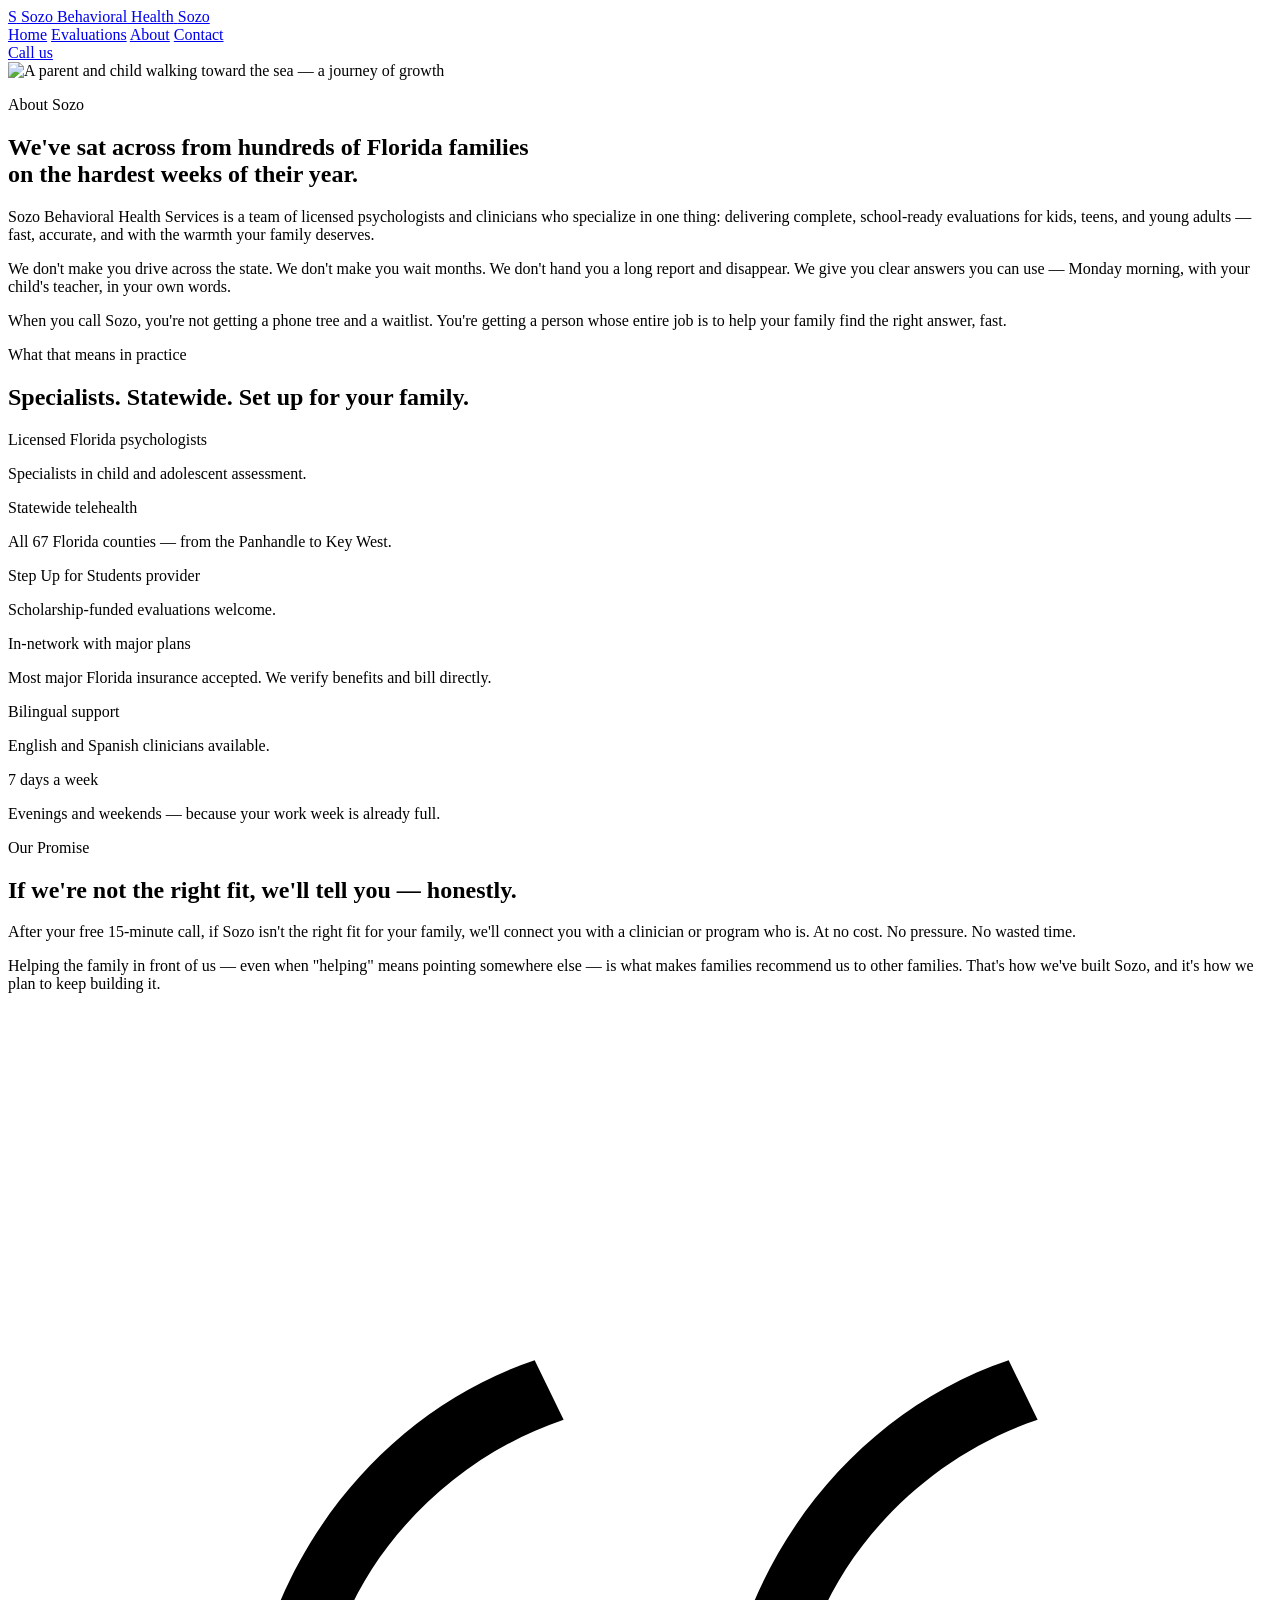
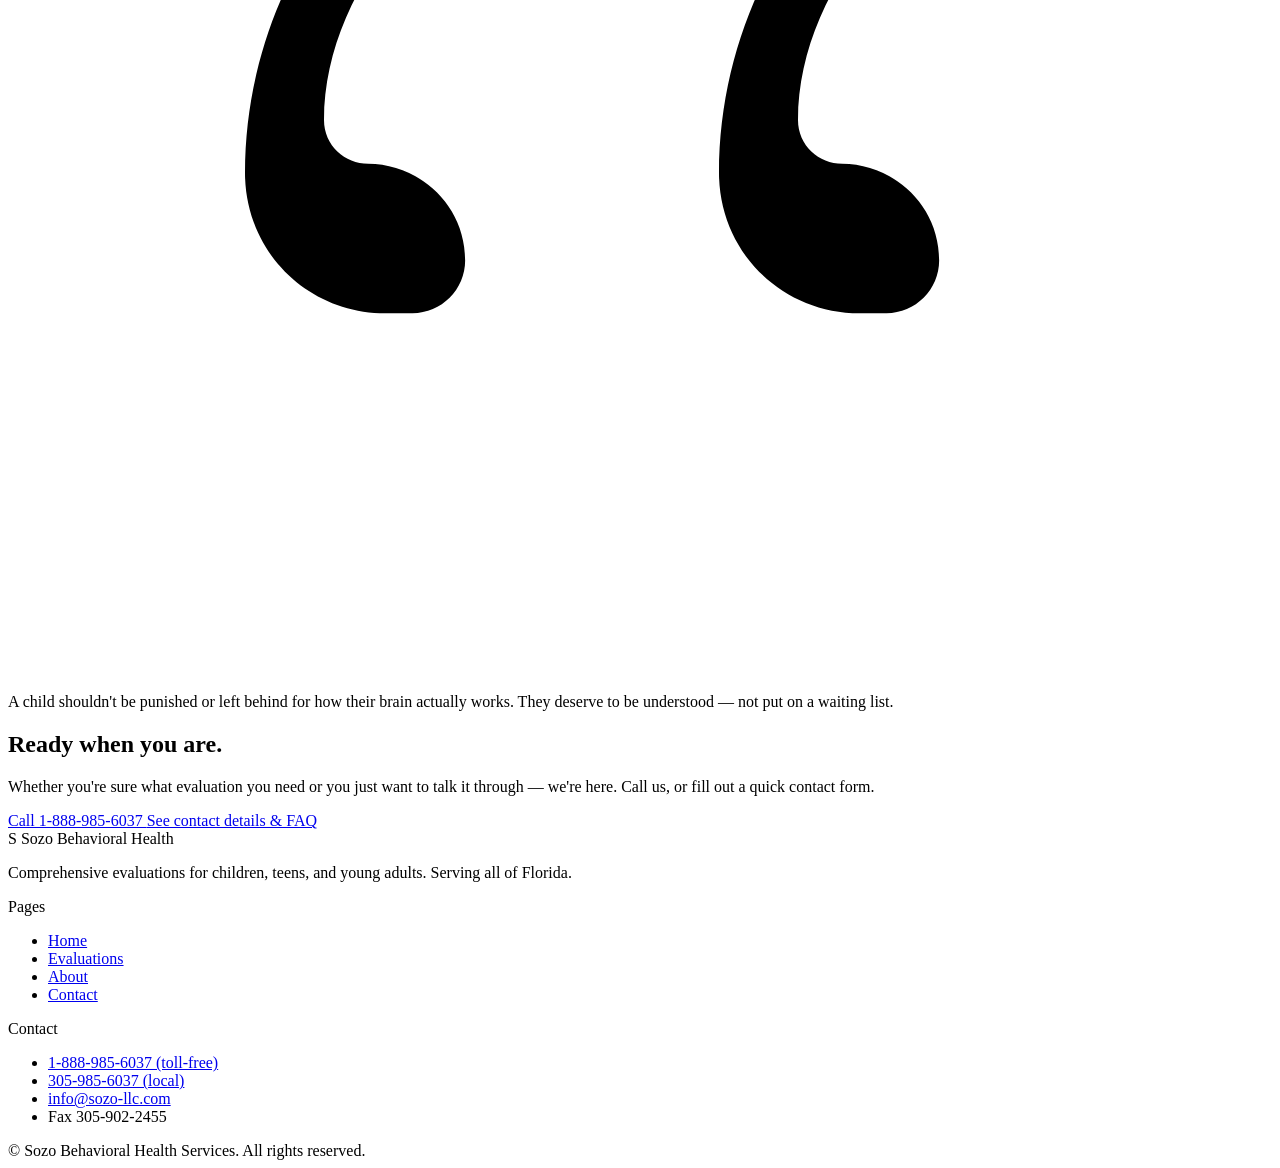
==== about.html @ 2febe72a "Add /about.html — guide, promise, authority" ====
<!DOCTYPE html>
<html lang="en">
<head>
  <meta charset="UTF-8" />
  <meta name="viewport" content="width=device-width, initial-scale=1.0" />
  <title>About — Sozo Behavioral Health Services</title>
  <meta name="description" content="Sozo is a team of licensed Florida psychologists and clinicians delivering school-ready evaluations for kids, teens, and young adults. Statewide telehealth. No waitlist." />
  <script src="https://cdn.tailwindcss.com"></script>
  <link rel="stylesheet" href="style.css" />
</head>
<body class="bg-stone-50 text-stone-800 font-sans antialiased">

  <!-- Header / Nav -->
  <header class="sticky top-0 bg-white/90 backdrop-blur-md border-b border-stone-200 z-50">
    <div class="max-w-6xl mx-auto px-4 sm:px-6 py-3 flex items-center justify-between gap-3">
      <a href="/" class="flex items-center gap-2 font-semibold text-stone-900 shrink-0">
        <span class="inline-flex items-center justify-center w-9 h-9 rounded-lg bg-sky-700 text-white font-bold">S</span>
        <span class="hidden sm:inline tracking-tight">Sozo Behavioral Health</span>
        <span class="sm:hidden tracking-tight">Sozo</span>
      </a>
      <nav class="flex items-center gap-3 sm:gap-6 text-sm font-medium overflow-x-auto">
        <a href="/" class="text-stone-700 hover:text-sky-700 transition whitespace-nowrap">Home</a>
        <a href="/services.html" class="text-stone-700 hover:text-sky-700 transition whitespace-nowrap">Evaluations</a>
        <a href="/about.html" class="text-sky-700 font-semibold whitespace-nowrap">About</a>
        <a href="/contact.html" class="text-stone-700 hover:text-sky-700 transition whitespace-nowrap">Contact</a>
      </nav>
      <a href="tel:+18889856037" class="hidden sm:inline-flex items-center px-4 py-2 rounded-lg bg-sky-700 text-white text-sm font-semibold hover:bg-sky-800 transition shrink-0">
        Call us
      </a>
    </div>
  </header>

  <!-- Hero -->
  <section class="relative">
    <div class="absolute inset-0">
      <img src="https://images.unsplash.com/photo-1516733725897-1aa73b87c8e8?auto=format&fit=crop&w=1800&q=80"
           alt="A parent and child walking toward the sea — a journey of growth"
           class="w-full h-full object-cover" />
      <div class="absolute inset-0 bg-gradient-to-br from-sky-900/85 via-sky-800/65 to-stone-900/55"></div>
    </div>
    <div class="relative px-6 py-20 sm:py-28">
      <div class="max-w-4xl mx-auto text-center text-white">
        <p class="text-sm uppercase tracking-widest text-sky-200 font-semibold">About Sozo</p>
        <h1 class="mt-4 text-4xl sm:text-5xl lg:text-6xl font-semibold tracking-tight">
          We've sat across from hundreds of Florida families<br class="hidden sm:block" />
          <span class="text-sky-200">on the hardest weeks of their year.</span>
        </h1>
      </div>
    </div>
  </section>

  <!-- Guide -->
  <section class="px-6 py-16 sm:py-20 bg-white">
    <div class="max-w-3xl mx-auto">
      <div class="space-y-6 text-lg leading-relaxed text-stone-700">
        <p>
          Sozo Behavioral Health Services is a team of licensed psychologists and
          clinicians who specialize in one thing: delivering complete, school-ready
          evaluations for kids, teens, and young adults — fast, accurate, and with
          the warmth your family deserves.
        </p>
        <p>
          We don't make you drive across the state. We don't make you wait months.
          We don't hand you a long report and disappear. We give you clear answers
          you can use — Monday morning, with your child's teacher, in your own words.
        </p>
        <p class="text-stone-900 font-medium">
          When you call Sozo, you're not getting a phone tree and a waitlist.
          You're getting a person whose entire job is to help your family find the
          right answer, fast.
        </p>
      </div>
    </div>
  </section>

  <!-- Authority strip -->
  <section class="px-6 py-16 sm:py-20 bg-stone-100">
    <div class="max-w-5xl mx-auto">
      <p class="text-sm uppercase tracking-widest text-sky-700 font-semibold text-center">What that means in practice</p>
      <h2 class="mt-3 text-3xl sm:text-4xl font-semibold text-stone-900 text-center tracking-tight">
        Specialists. Statewide. Set up for your family.
      </h2>
      <div class="mt-12 grid sm:grid-cols-2 lg:grid-cols-3 gap-5">
        <div class="bg-white rounded-xl p-6 border border-stone-200">
          <p class="font-semibold text-stone-900">Licensed Florida psychologists</p>
          <p class="mt-1 text-stone-600">Specialists in child and adolescent assessment.</p>
        </div>
        <div class="bg-white rounded-xl p-6 border border-stone-200">
          <p class="font-semibold text-stone-900">Statewide telehealth</p>
          <p class="mt-1 text-stone-600">All 67 Florida counties — from the Panhandle to Key West.</p>
        </div>
        <div class="bg-white rounded-xl p-6 border border-stone-200">
          <p class="font-semibold text-stone-900">Step Up for Students provider</p>
          <p class="mt-1 text-stone-600">Scholarship-funded evaluations welcome.</p>
        </div>
        <div class="bg-white rounded-xl p-6 border border-stone-200">
          <p class="font-semibold text-stone-900">In-network with major plans</p>
          <p class="mt-1 text-stone-600">Most major Florida insurance accepted. We verify benefits and bill directly.</p>
        </div>
        <div class="bg-white rounded-xl p-6 border border-stone-200">
          <p class="font-semibold text-stone-900">Bilingual support</p>
          <p class="mt-1 text-stone-600">English and Spanish clinicians available.</p>
        </div>
        <div class="bg-white rounded-xl p-6 border border-stone-200">
          <p class="font-semibold text-stone-900">7 days a week</p>
          <p class="mt-1 text-stone-600">Evenings and weekends — because your work week is already full.</p>
        </div>
      </div>
    </div>
  </section>

  <!-- The Sozo Promise -->
  <section class="px-6 py-16 sm:py-20 bg-white">
    <div class="max-w-3xl mx-auto text-center">
      <p class="text-sm uppercase tracking-widest text-emerald-700 font-semibold">Our Promise</p>
      <h2 class="mt-3 text-3xl sm:text-4xl font-semibold text-stone-900 tracking-tight">
        If we're not the right fit, we'll tell you — honestly.
      </h2>
      <p class="mt-6 text-lg leading-relaxed text-stone-700">
        After your free 15-minute call, if Sozo isn't the right fit for your family,
        we'll connect you with a clinician or program who is. At no cost.
        No pressure. No wasted time.
      </p>
      <p class="mt-6 text-lg leading-relaxed text-stone-700">
        Helping the family in front of us — even when "helping" means pointing
        somewhere else — is what makes families recommend us to other families.
        That's how we've built Sozo, and it's how we plan to keep building it.
      </p>
    </div>
  </section>

  <!-- Quote / values strip -->
  <section class="px-6 py-16 sm:py-20 bg-sky-700 text-white">
    <div class="max-w-3xl mx-auto text-center">
      <svg class="w-10 h-10 mx-auto opacity-50" fill="currentColor" viewBox="0 0 24 24"><path d="M7.17 17.17C5.69 17.17 4.5 16 4.5 14.5c0-3.55 2.32-6.76 5.5-7.83l.55 1.13c-2.6.87-4.55 3.34-4.55 5.7 0 .49.4.83.84.83.92 0 1.84.74 1.84 1.84 0 .55-.45 1-1 1zm9 0c-1.48 0-2.67-1.17-2.67-2.67 0-3.55 2.32-6.76 5.5-7.83l.55 1.13c-2.6.87-4.55 3.34-4.55 5.7 0 .49.4.83.84.83.92 0 1.84.74 1.84 1.84 0 .55-.45 1-1 1z"/></svg>
      <p class="mt-6 text-xl sm:text-2xl leading-relaxed font-medium">
        A child shouldn't be punished or left behind for how their brain actually works.
        They deserve to be understood — not put on a waiting list.
      </p>
    </div>
  </section>

  <!-- Final CTA -->
  <section class="px-6 py-20 sm:py-28 bg-stone-50">
    <div class="max-w-3xl mx-auto text-center">
      <h2 class="text-3xl sm:text-4xl lg:text-5xl font-semibold text-stone-900 tracking-tight">
        Ready when you are.
      </h2>
      <p class="mt-6 text-lg sm:text-xl text-stone-600 leading-relaxed">
        Whether you're sure what evaluation you need or you just want to talk it through —
        we're here. Call us, or fill out a quick contact form.
      </p>
      <div class="mt-10 flex flex-col sm:flex-row gap-3 justify-center">
        <a href="tel:+18889856037" class="inline-flex items-center justify-center px-8 py-4 rounded-lg bg-sky-700 text-white font-semibold shadow-sm hover:bg-sky-800 transition">
          Call 1-888-985-6037
        </a>
        <a href="/contact.html" class="inline-flex items-center justify-center px-8 py-4 rounded-lg bg-white text-sky-800 font-semibold border border-sky-200 hover:border-sky-400 transition">
          See contact details &amp; FAQ
        </a>
      </div>
    </div>
  </section>

  <!-- Footer -->
  <footer class="bg-stone-900 text-stone-300">
    <div class="max-w-6xl mx-auto px-6 py-12 grid sm:grid-cols-3 gap-8">
      <div>
        <div class="flex items-center gap-2 text-white font-semibold">
          <span class="inline-flex items-center justify-center w-9 h-9 rounded-lg bg-sky-700 text-white font-bold">S</span>
          <span>Sozo Behavioral Health</span>
        </div>
        <p class="mt-4 text-sm text-stone-400 leading-relaxed">
          Comprehensive evaluations for children, teens, and young adults. Serving all of Florida.
        </p>
      </div>
      <div>
        <p class="text-sm font-semibold text-white uppercase tracking-widest">Pages</p>
        <ul class="mt-4 space-y-2 text-sm">
          <li><a href="/" class="hover:text-white">Home</a></li>
          <li><a href="/services.html" class="hover:text-white">Evaluations</a></li>
          <li><a href="/about.html" class="hover:text-white">About</a></li>
          <li><a href="/contact.html" class="hover:text-white">Contact</a></li>
        </ul>
      </div>
      <div>
        <p class="text-sm font-semibold text-white uppercase tracking-widest">Contact</p>
        <ul class="mt-4 space-y-2 text-sm">
          <li><a href="tel:+18889856037" class="hover:text-white">1-888-985-6037 (toll-free)</a></li>
          <li><a href="tel:+13059856037" class="hover:text-white">305-985-6037 (local)</a></li>
          <li><a href="mailto:info@sozo-llc.com" class="hover:text-white">info@sozo-llc.com</a></li>
          <li class="text-stone-500">Fax 305-902-2455</li>
        </ul>
      </div>
    </div>
    <div class="border-t border-stone-800">
      <div class="max-w-6xl mx-auto px-6 py-6 text-sm text-stone-500 text-center">
        &copy; Sozo Behavioral Health Services. All rights reserved.
      </div>
    </div>
  </footer>

</body>
</html>
---- style.css ----
/* Sozo Behavioral Health Services — minor overrides; most styling is Tailwind. */

html {
  scroll-behavior: smooth;
}

body {
  -webkit-font-smoothing: antialiased;
}

details > summary::-webkit-details-marker {
  display: none;
}

details > summary {
  list-style: none;
}
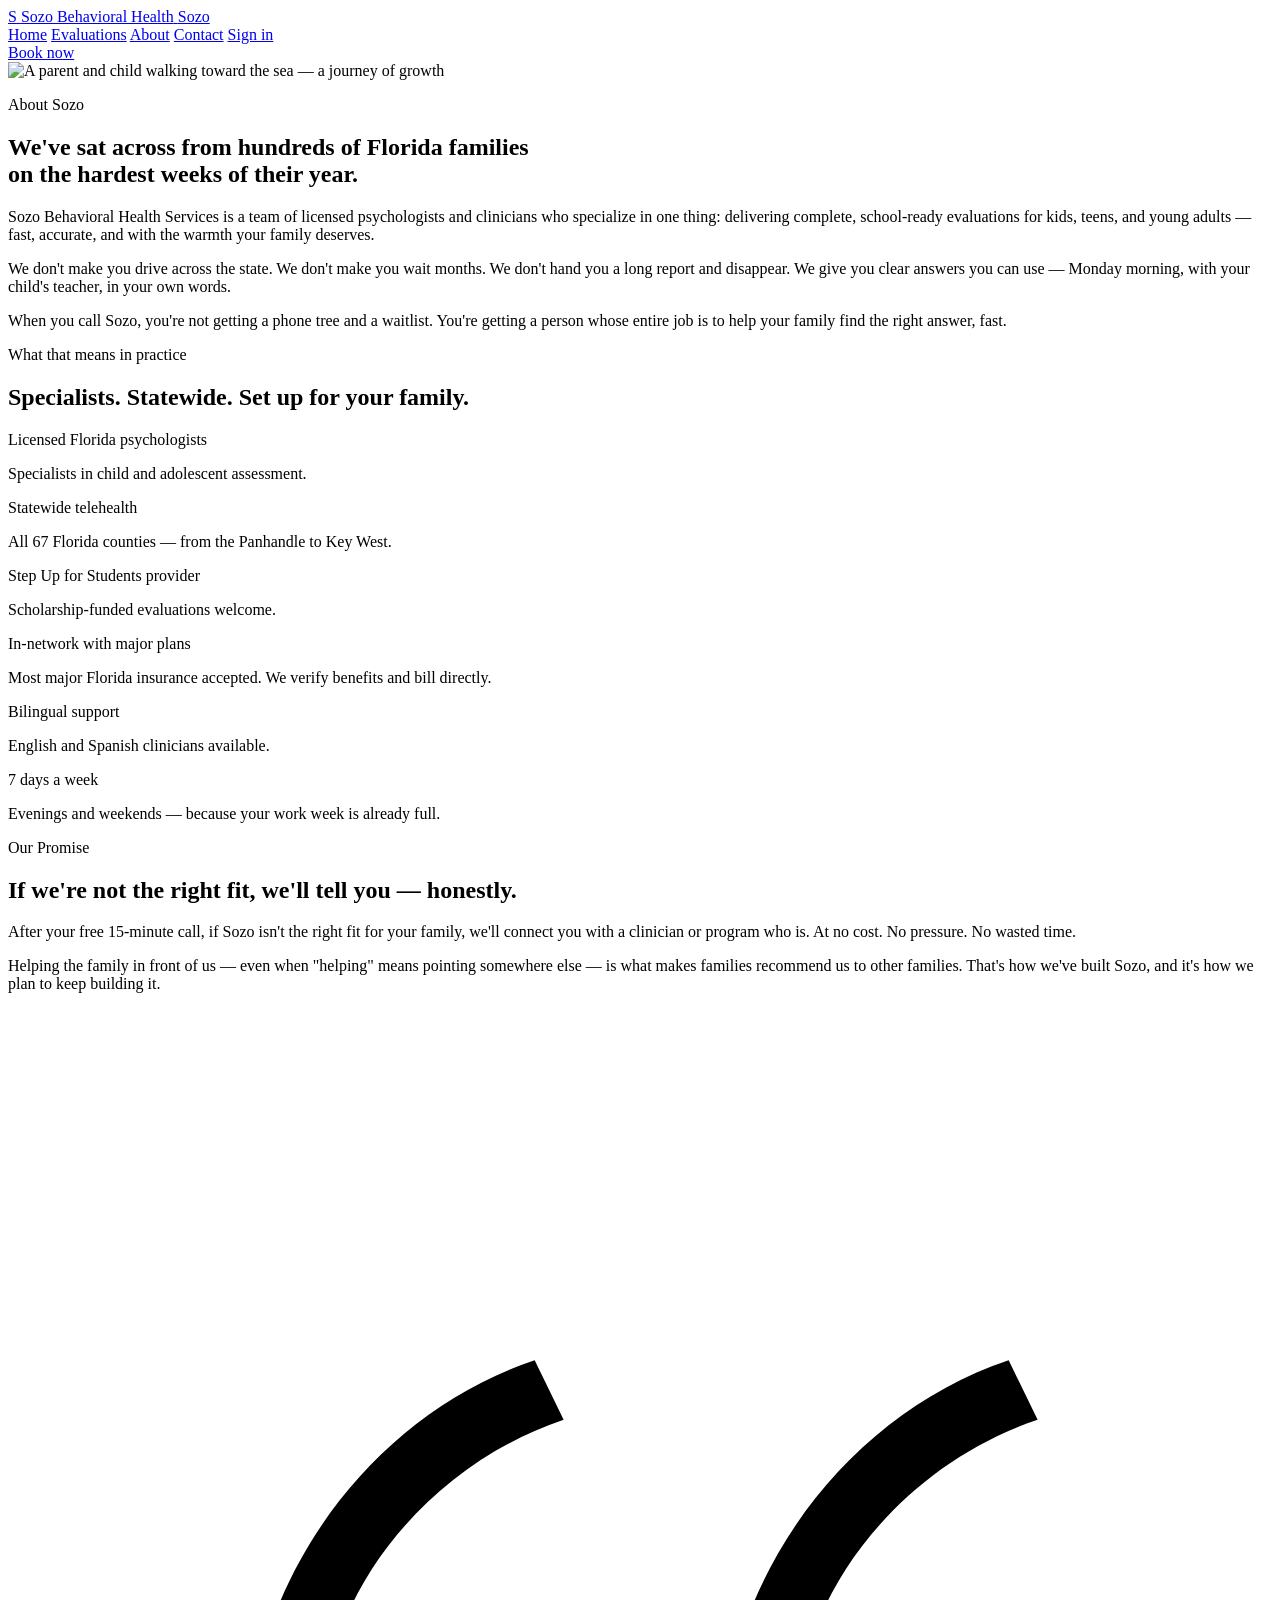
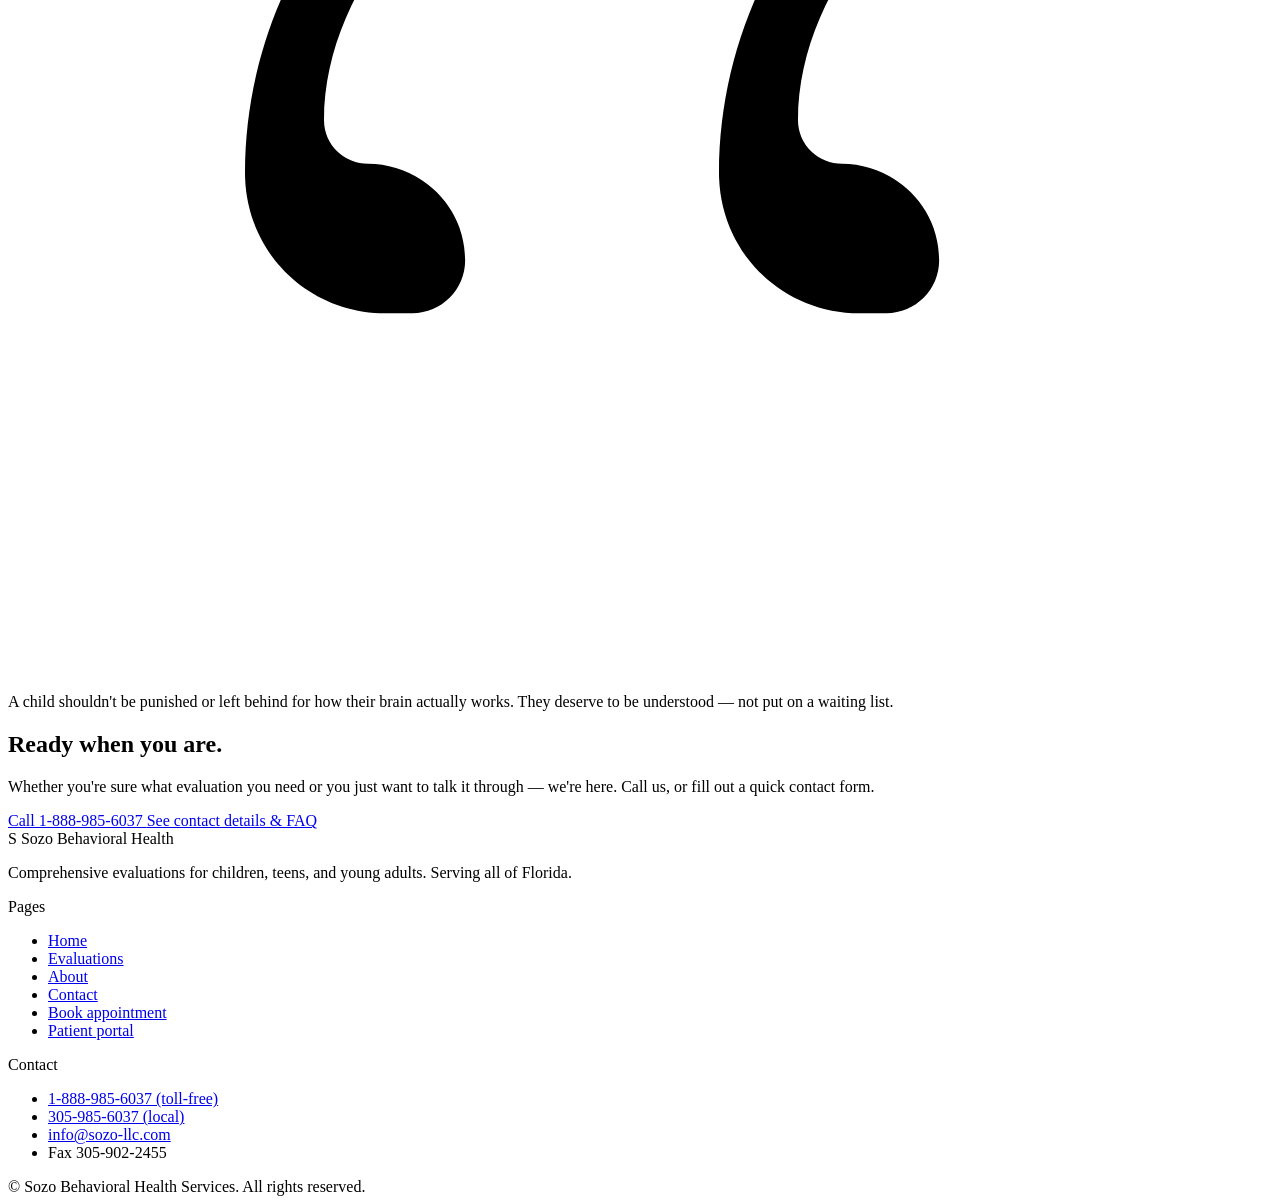
==== commit 2307ef08: "Multi-page nav update" ====
--- a/about.html
+++ b/about.html
@@ -23,9 +23,10 @@
         <a href="/services.html" class="text-stone-700 hover:text-sky-700 transition whitespace-nowrap">Evaluations</a>
         <a href="/about.html" class="text-sky-700 font-semibold whitespace-nowrap">About</a>
         <a href="/contact.html" class="text-stone-700 hover:text-sky-700 transition whitespace-nowrap">Contact</a>
+        <a href="/portal.html" class="text-stone-700 hover:text-sky-700 transition whitespace-nowrap">Sign in</a>
       </nav>
-      <a href="tel:+18889856037" class="hidden sm:inline-flex items-center px-4 py-2 rounded-lg bg-sky-700 text-white text-sm font-semibold hover:bg-sky-800 transition shrink-0">
-        Call us
+      <a href="/book.html" class="inline-flex items-center px-4 py-2 rounded-lg bg-sky-700 text-white text-sm font-semibold hover:bg-sky-800 transition shrink-0">
+        Book now
       </a>
     </div>
   </header>
@@ -180,6 +181,8 @@
           <li><a href="/services.html" class="hover:text-white">Evaluations</a></li>
           <li><a href="/about.html" class="hover:text-white">About</a></li>
           <li><a href="/contact.html" class="hover:text-white">Contact</a></li>
+          <li><a href="/book.html" class="hover:text-white">Book appointment</a></li>
+          <li><a href="/portal.html" class="hover:text-white">Patient portal</a></li>
         </ul>
       </div>
       <div>
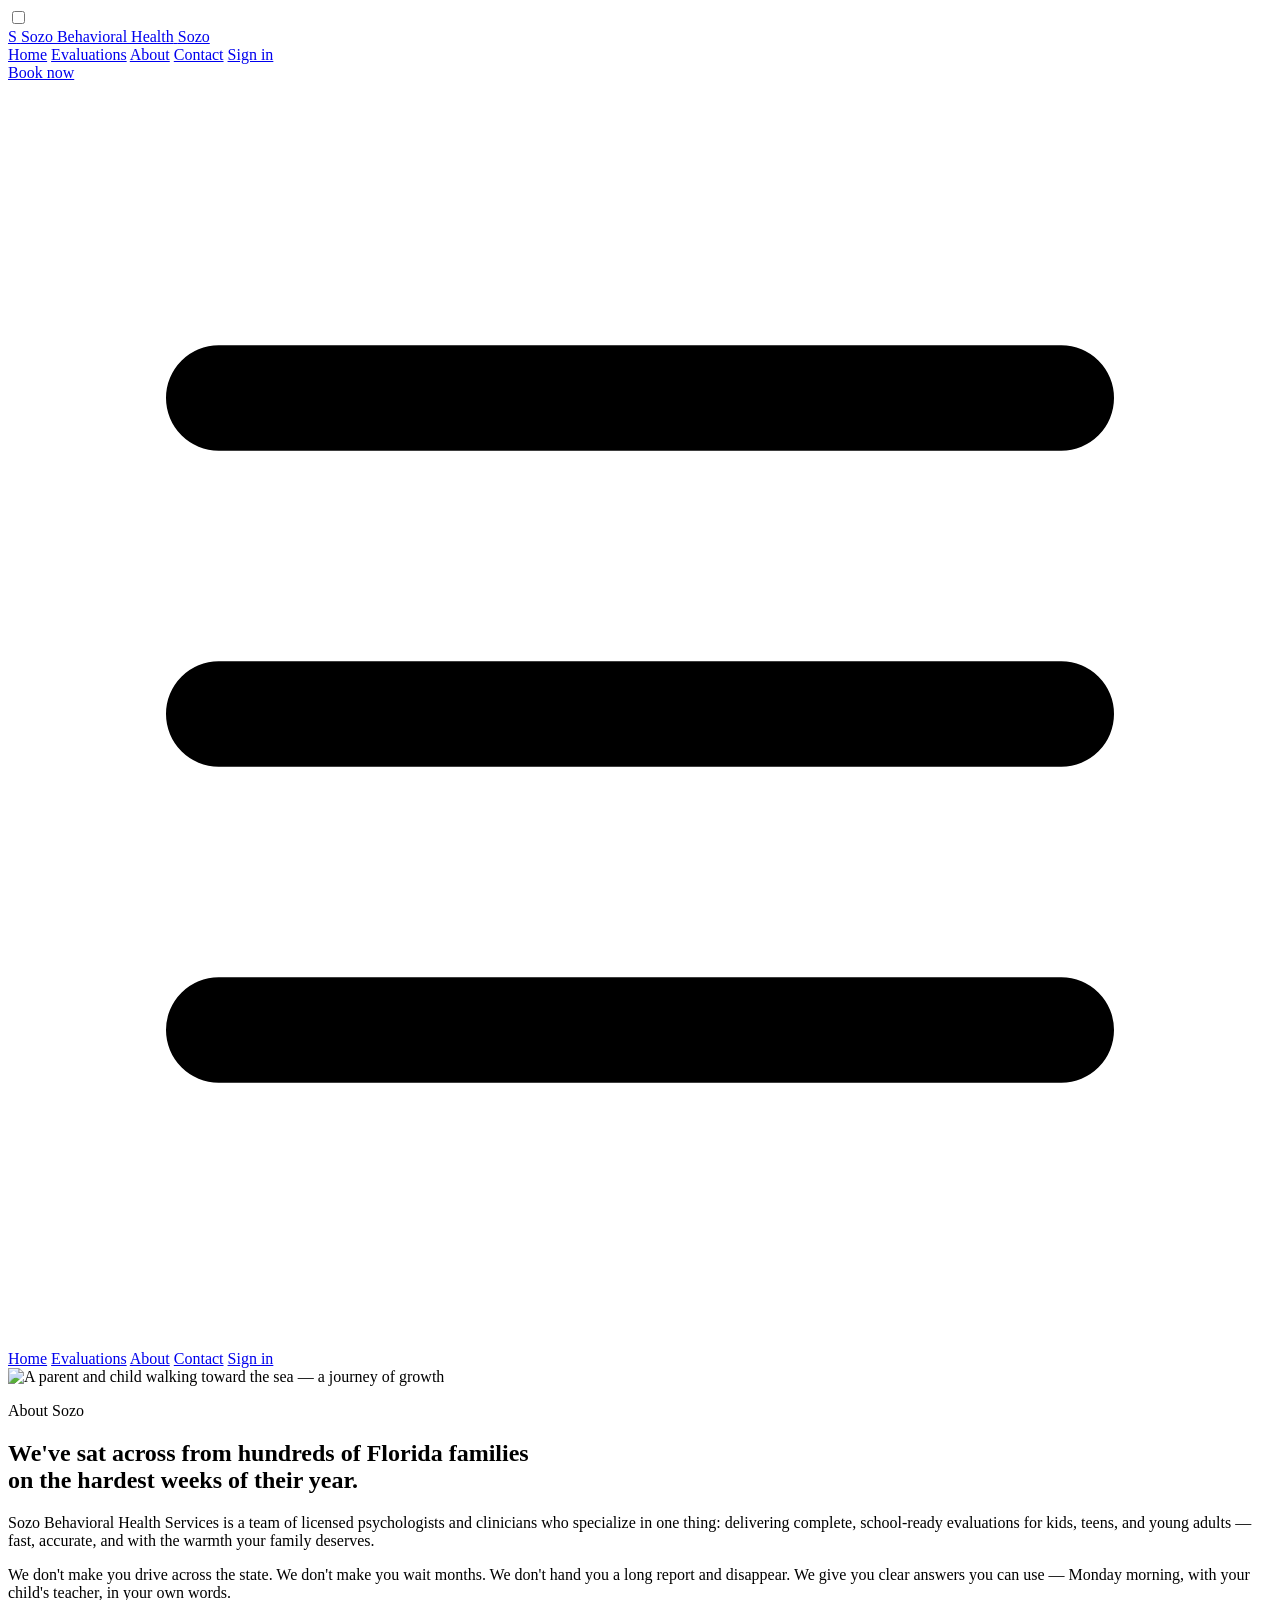
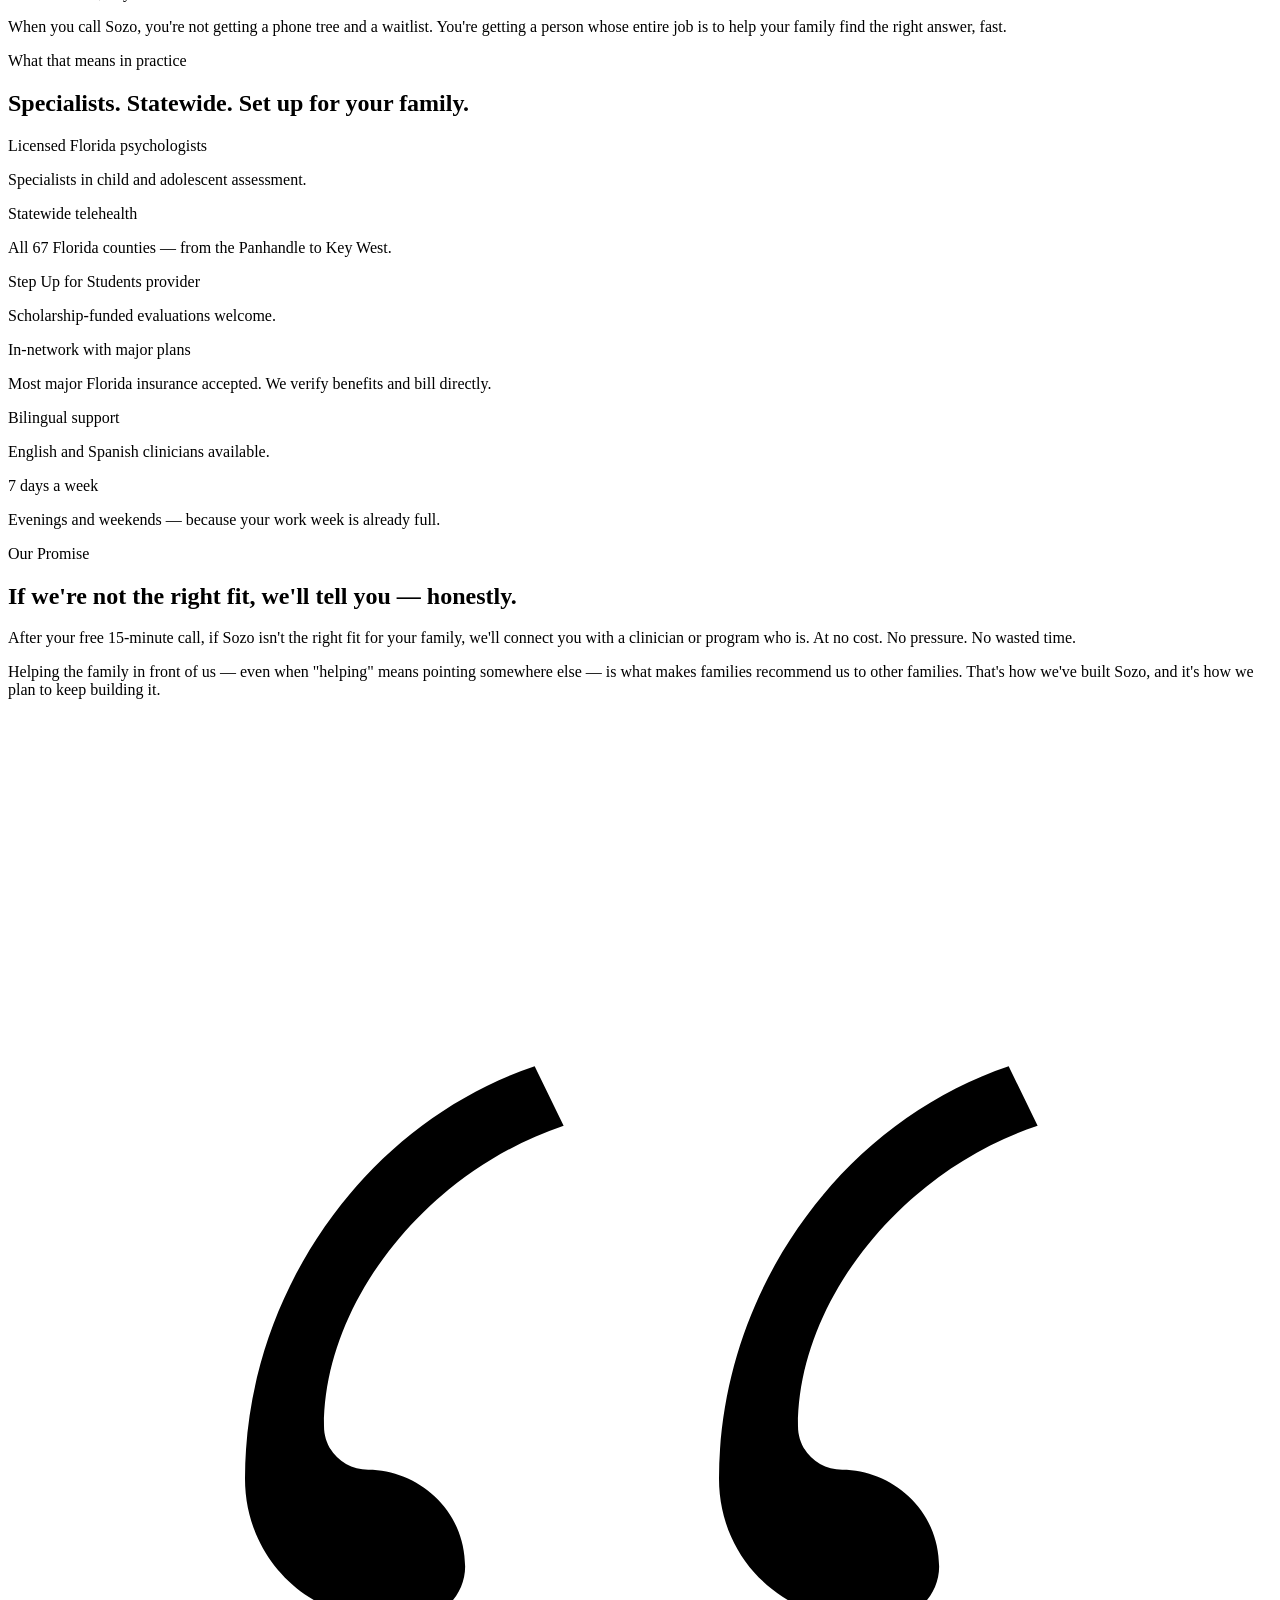
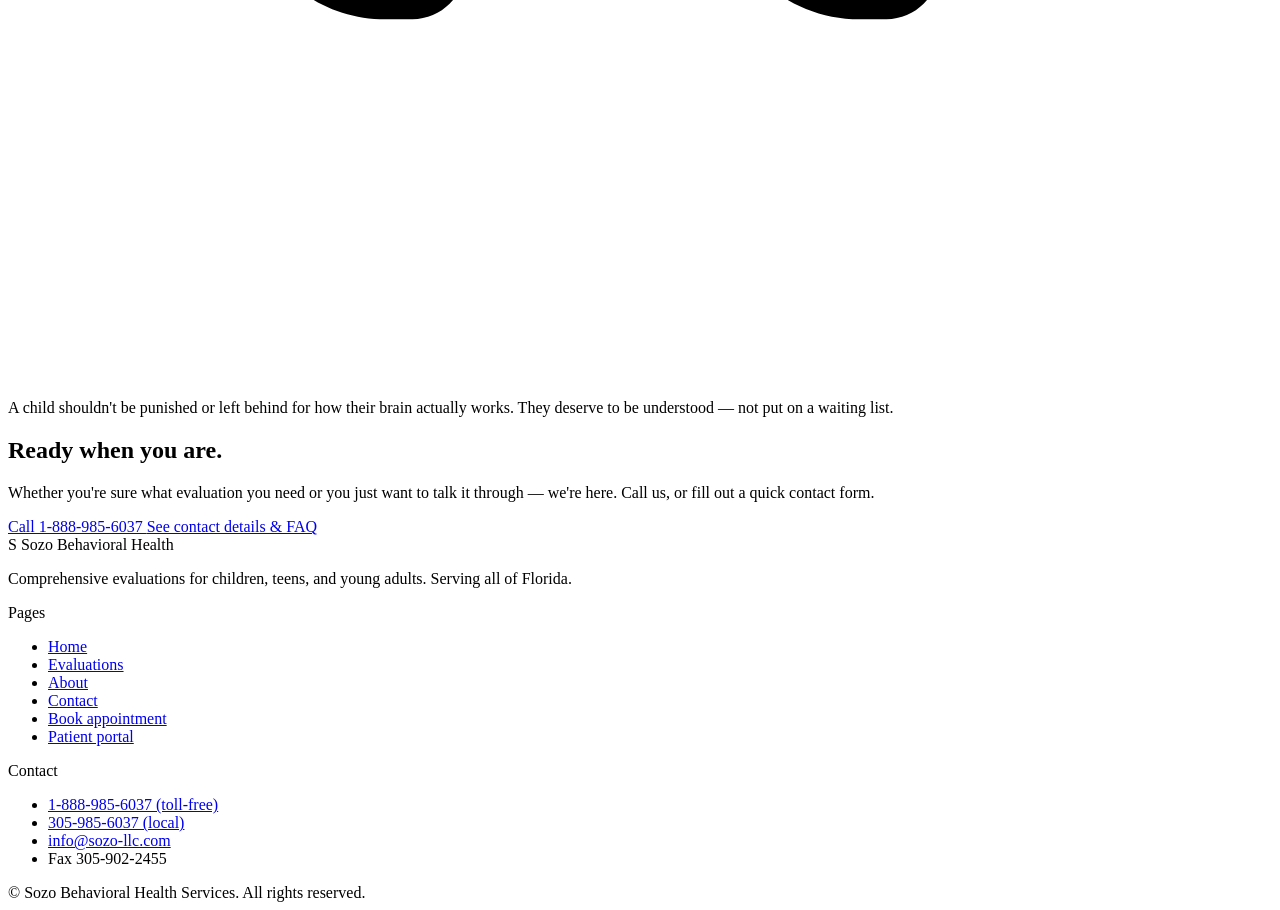
==== commit c40d3d5d: "Mobile: hamburger menu (CSS-only) — Book now stays visible, other nav collapses below md" ====
--- a/about.html
+++ b/about.html
@@ -12,23 +12,38 @@
 
   <!-- Header / Nav -->
   <header class="sticky top-0 bg-white/90 backdrop-blur-md border-b border-stone-200 z-50">
+    <input type="checkbox" id="nav-toggle" class="peer sr-only" />
     <div class="max-w-6xl mx-auto px-4 sm:px-6 py-3 flex items-center justify-between gap-3">
       <a href="/" class="flex items-center gap-2 font-semibold text-stone-900 shrink-0">
         <span class="inline-flex items-center justify-center w-9 h-9 rounded-lg bg-sky-700 text-white font-bold">S</span>
         <span class="hidden sm:inline tracking-tight">Sozo Behavioral Health</span>
         <span class="sm:hidden tracking-tight">Sozo</span>
       </a>
-      <nav class="flex items-center gap-3 sm:gap-6 text-sm font-medium overflow-x-auto">
-        <a href="/" class="text-stone-700 hover:text-sky-700 transition whitespace-nowrap">Home</a>
-        <a href="/services.html" class="text-stone-700 hover:text-sky-700 transition whitespace-nowrap">Evaluations</a>
-        <a href="/about.html" class="text-sky-700 font-semibold whitespace-nowrap">About</a>
-        <a href="/contact.html" class="text-stone-700 hover:text-sky-700 transition whitespace-nowrap">Contact</a>
-        <a href="/portal.html" class="text-stone-700 hover:text-sky-700 transition whitespace-nowrap">Sign in</a>
+      <nav class="hidden md:flex items-center gap-6 text-sm font-medium">
+        <a href="/" class="text-stone-700 hover:text-sky-700 transition">Home</a>
+        <a href="/services.html" class="text-stone-700 hover:text-sky-700 transition">Evaluations</a>
+        <a href="/about.html" class="text-sky-700 font-semibold">About</a>
+        <a href="/contact.html" class="text-stone-700 hover:text-sky-700 transition">Contact</a>
+        <a href="/portal.html" class="text-stone-700 hover:text-sky-700 transition">Sign in</a>
       </nav>
-      <a href="/book.html" class="inline-flex items-center px-4 py-2 rounded-lg bg-sky-700 text-white text-sm font-semibold hover:bg-sky-800 transition shrink-0">
-        Book now
-      </a>
-    </div>
+      <div class="flex items-center gap-1 sm:gap-2 shrink-0">
+        <a href="/book.html" class="inline-flex items-center px-3 sm:px-4 py-2 rounded-lg bg-sky-700 text-white text-sm font-semibold hover:bg-sky-800 transition">
+          Book now
+        </a>
+        <label for="nav-toggle" class="md:hidden cursor-pointer p-2 rounded-lg hover:bg-stone-100 text-stone-700" aria-label="Toggle menu">
+          <svg class="w-6 h-6" fill="none" stroke="currentColor" viewBox="0 0 24 24" stroke-width="2">
+            <path stroke-linecap="round" stroke-linejoin="round" d="M4 6h16M4 12h16M4 18h16"/>
+          </svg>
+        </label>
+      </div>
+    </div>
+    <nav class="hidden peer-checked:flex md:!hidden flex-col px-4 pb-2 border-t border-stone-200 text-sm font-medium bg-white">
+      <a href="/" class="py-3 border-b border-stone-100 text-stone-700 hover:text-sky-700">Home</a>
+      <a href="/services.html" class="py-3 border-b border-stone-100 text-stone-700 hover:text-sky-700">Evaluations</a>
+      <a href="/about.html" class="py-3 border-b border-stone-100 text-sky-700 font-semibold">About</a>
+      <a href="/contact.html" class="py-3 border-b border-stone-100 text-stone-700 hover:text-sky-700">Contact</a>
+      <a href="/portal.html" class="py-3 text-stone-700 hover:text-sky-700">Sign in</a>
+    </nav>
   </header>
 
   <!-- Hero -->
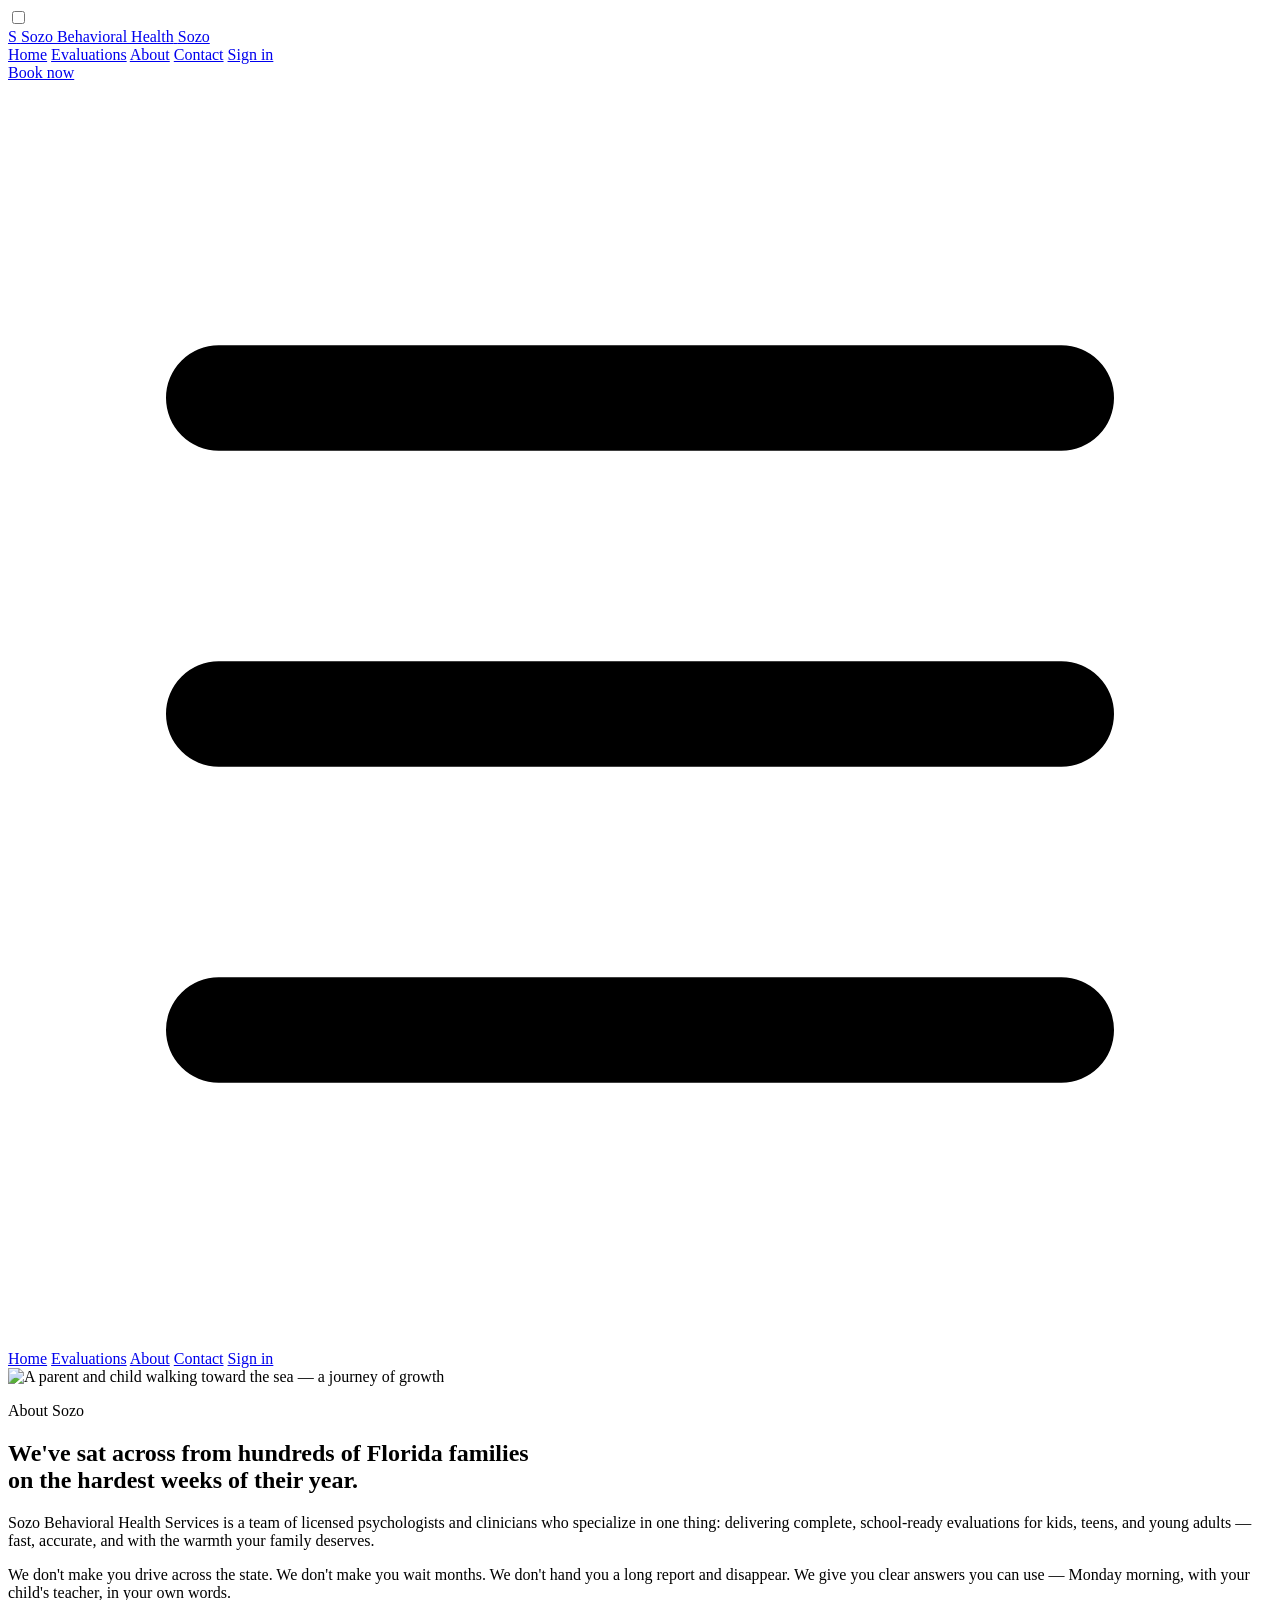
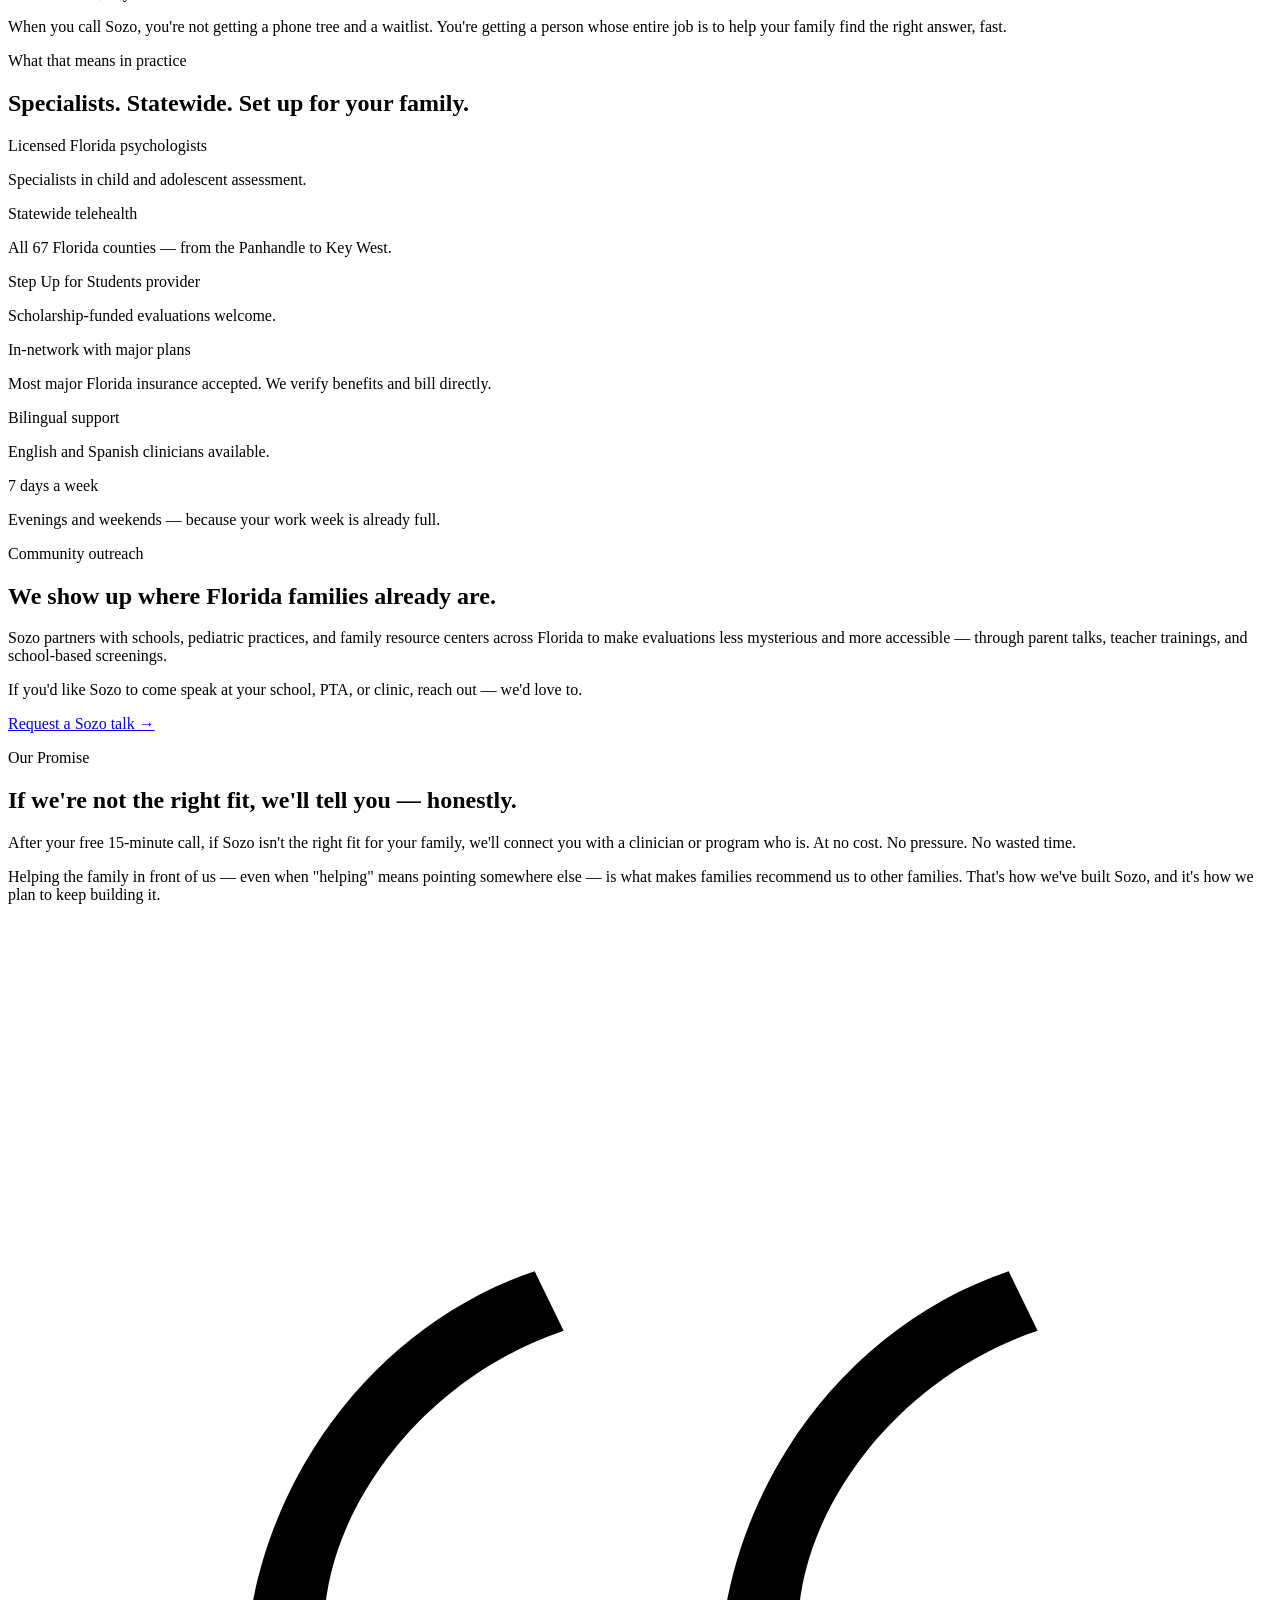
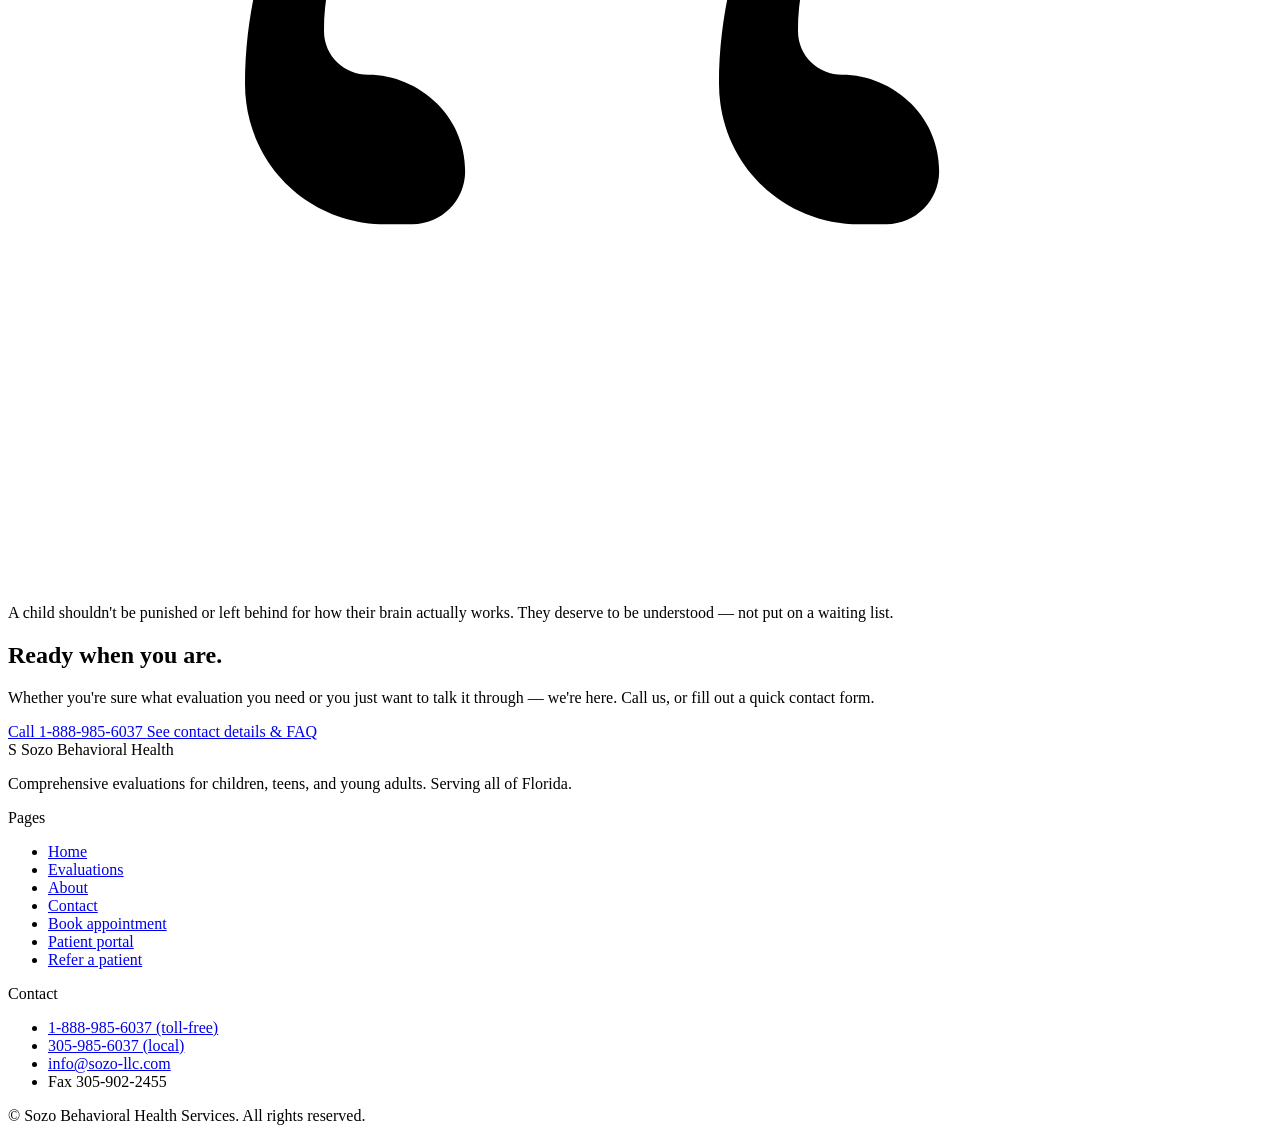
==== commit d893ab1a: "Add insurance/billing detail, Nutrition & Gut Health service, community outreach, refer-a-patient li" ====
--- a/about.html
+++ b/about.html
@@ -125,6 +125,28 @@
     </div>
   </section>
 
+  <!-- Community Outreach -->
+  <section class="px-6 py-16 sm:py-20 bg-white">
+    <div class="max-w-3xl mx-auto text-center">
+      <p class="text-sm uppercase tracking-widest text-sky-700 font-semibold">Community outreach</p>
+      <h2 class="mt-3 text-3xl sm:text-4xl font-semibold text-stone-900 tracking-tight">
+        We show up where Florida families already are.
+      </h2>
+      <p class="mt-6 text-lg leading-relaxed text-stone-700">
+        Sozo partners with schools, pediatric practices, and family resource centers
+        across Florida to make evaluations less mysterious and more accessible — through
+        parent talks, teacher trainings, and school-based screenings.
+      </p>
+      <p class="mt-4 text-lg leading-relaxed text-stone-700">
+        If you'd like Sozo to come speak at your school, PTA, or clinic, reach out —
+        we'd love to.
+      </p>
+      <a href="mailto:info@sozo-llc.com?subject=Community%20Outreach%20-%20speaking%20request" class="mt-8 inline-flex items-center px-6 py-3 rounded-lg border-2 border-sky-700 text-sky-700 font-semibold hover:bg-sky-50 transition">
+        Request a Sozo talk →
+      </a>
+    </div>
+  </section>
+
   <!-- The Sozo Promise -->
   <section class="px-6 py-16 sm:py-20 bg-white">
     <div class="max-w-3xl mx-auto text-center">
@@ -198,6 +220,7 @@
           <li><a href="/contact.html" class="hover:text-white">Contact</a></li>
           <li><a href="/book.html" class="hover:text-white">Book appointment</a></li>
           <li><a href="/portal.html" class="hover:text-white">Patient portal</a></li>
+          <li><a href="/refer.html" class="hover:text-white">Refer a patient</a></li>
         </ul>
       </div>
       <div>
